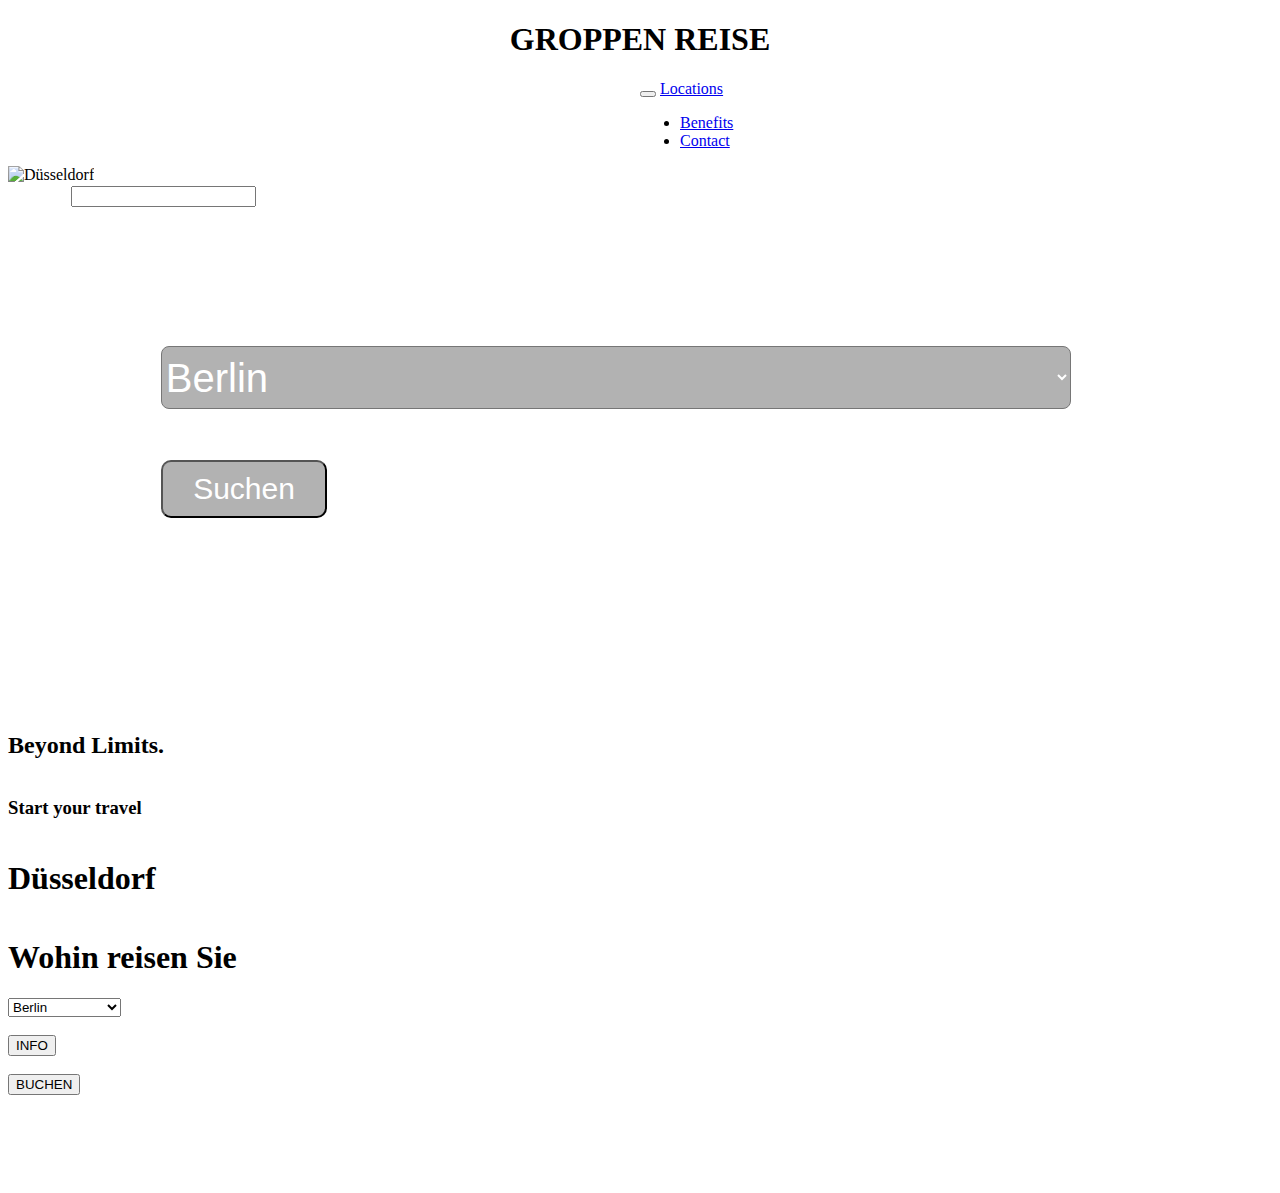
==== index2.html @ 00c8d0bc "CSS lev1" ====
<!DOCTYPE html>
<html lang="en">

<head>
    <meta charset="UTF-8">
    <meta name="viewport" content="width=device-width, initial-scale=1.0">
    <title>Document</title>
    <link rel="stylesheet" href="assets/css/style.css">
    <link href="https://cdn.jsdelivr.net/npm/bootstrap@5.0.0-alpha3/dist/css/bootstrap.min.css" rel="stylesheet"
        integrity="sha384-CuOF+2SnTUfTwSZjCXf01h7uYhfOBuxIhGKPbfEJ3+FqH/s6cIFN9bGr1HmAg4fQ" crossorigin="anonymous">

</head>

<body>
    <header class="main-head" style="width: 100%;">
        <!-- <nav >
            <h1 id="logo">Travelly</h1>
            <ul>
                <li><a href="#locations">Locations</a></li>
                <li><a href="#benefits">Benefits</a></li>
                <li><a href="#contact">Contact</a></li>
            </ul>
        </nav> -->

        <nav class="navbar navbar-expand-lg navbar-light bg-light" style="width: 100%;">
            <h1 id="logo" style="width: 100%; text-align: center;">GROPPEN REISE</h1>

            <div class="container-fluid " style="margin-left: 50%;">
                <button class="navbar-toggler" type="button" data-toggle="collapse" data-target="#navbarTogglerDemo03"
                    aria-controls="navbarTogglerDemo03" aria-expanded="false" aria-label="Toggle navigation">
                    <span class="navbar-toggler-icon"></span>
                </button>
                <a class="navbar-brand" href="#">Locations</a>
                <div class="collapse navbar-collapse" id="navbarTogglerDemo03">
                    <ul class="navbar-nav mr-auto mb-2 mb-lg-0">
                        <li class="nav-item">
                            <a class="nav-link active" aria-current="page" href="#">Benefits</a>
                        </li>
                        <li class="nav-item">
                            <a class="nav-link" href="#">Contact</a>
                        </li>

                    </ul>

                </div>
            </div>
        </nav>
    </header>
    <article class="head">
        <h2>Beyond Limits.</h2>
        <h3>
            Start your travel
        </h3>
        <div id="bild">
            <img src="https://source.unsplash.com/1600x900/?düsseldorf" alt="Düsseldorf" />
        </div>
        <div class="city-box">
            <h1 id="city-name">Düsseldorf</h1>
            <!-- <h3>13:35</h3>
            <h2>🌤 27°</h2> -->
        </div>
        <section id="weather">
            <div class="weather">
                <input type="text" class="search-box">
                <p>click Enter </p>

                <main>
                    <section class="location">
                        <div class="city"></div>
                    </section>
                    <div class="current">
                        <div class="temp"></div>
                        <div class="weather"></div>
                        <img class="icon" src="" />
                        <div class="hi-low"></div>
                    </div>
                </main>
            </div>
        </section>


        <article class="inthalt">

            <form id="form" class="flex" name="formTest">
                <div class="control">
                    <!-- <label for="city">Stadt</label> -->
                    <select id="city" name="city">
                        <option value="Berlin">Berlin</option>
                        <option value="Amsterdam">Amsterdam</option>
                        <option value="Düsseldorf">Düsseldorf</option>
                        <option value="New York">New York</option>
                        <option value="Tokio">Tokio</option>
                        <option value="Berlin">Berlin</option>
                        <option value="München">München</option>
                        <option value="Rio de Janeiro">Rio de Janeiro</option>
                        <option value="1">Berlin</option>
                        <option value="2">Hamburg</option>
                        <option value="3">München</option>
                        <option value="4">Dresden</option>
                        <option value="5">Leipzig</option>

                        <option value="6">Bamberg</option>
                        <option value="7">Düsseldorf</option>
                        <option value="8">Lübeck</option>
                        <option value="9">Heidelberg</option>
                        <option value="10">Köln</option>

                        <option value="16">Vendig </option>
                        <option value="17">Amsterdam </option>
                        <option value="18">Wien</option>
                        <option value="19">London</option>
                        <option value="20">Rom</option>
                        <option value="21">Paris</option>
                        <option value="22">Florenz</option>
                        <option value="23">Prag</option>
                        <option value="24">Lissabon</option>

                        <option value="25">Kopenhagen</option>

                        <option value="11">Konstanz</option>
                    </select>
                </div>
                <div class="control2">
                    <button id="suchen" type="submit" value="suchen" class="primary">
                        Suchen
                    </button>
                </div>
            </form>

        </article>

        <h1>Wohin reisen Sie</h1>
    </article>
    <!-- <img src="" alt=""> -->

    <select name="städte" size="" id="städte">
        <optgroup label="Deutsche  Städte">
            <option value="1">Berlin</option>
            <option value="2">Hamburg</option>
            <option value="3">München</option>
            <option value="4">Dresden</option>
            <option value="5">Leipzig</option>

            <option value="6">Bamberg</option>
            <option value="7">Düsseldorf</option>
            <option value="8">Lübeck</option>
            <option value="9">Heidelberg</option>
            <option value="10">Köln</option>

            <option value="11">Konstanz</option>

        </optgroup>
        <optgroup label="ausländische  Städte">
            <option value="16">Vendig </option>
            <option value="17">Amsterdam </option>
            <option value="18">Wien</option>
            <option value="19">London</option>
            <option value="20">Rom</option>
            <option value="21">Paris</option>
            <option value="22">Florenz</option>
            <option value="23">Prag</option>
            <option value="24">Lissabon</option>

            <option value="25">Kopenhagen</option>

        </optgroup>


    </select><br><br>
    <button onclick="info()">INFO</button><br><br>



    <button onclick="buchen()">BUCHEN</button><br><br>

    <div id="buchen"> </div>
    <div id="info"></div><br><br>

    <div id="foto"></div><br><br>

    <script src="assets/js/main.js"></script>
</body>

</html>
---- assets/css/style.css ----
#bild {
  grid-area: overflow;
}

#weather {
  grid-area: overflow;
  color: white;
  margin: auto auto auto 5%;
  font-size: 2rem;
  line-height: 3rem;
}
.head {
  display: grid;
  grid-template-columns: 1fr;
  grid-template-rows: 1fr;
  grid-template-areas: "overflow";
}
#bild img {
  width: 100%;
}
.weather {
  margin-bottom: 100%;
}
.inthalt {
  position: relative;
  background-color: blueviolet;
}
.flex {
  position: absolute;
  bottom: 400px;
  right: 100px;
  width: 80%;
}
#city {
  width: 90%;
  height: 7vh;
  font-size: 40px;
  border-radius: 8px;
  background-color: rgba(0, 0, 0, 0.3);
  color: white;
  transition: all 0.5s linear;
}
#suchen {
  padding: 1% 3%;
  font-size: 30px;
  border-radius: 10px;
  margin-top: 5%;
  background-color: rgba(0, 0, 0, 0.3);
  color: white;
  transition: all 0.5s linear;
}
#city:hover {
  background-color: white;
  color: black;
}
#suchen:hover {
  background-color: white;
  color: black;
}
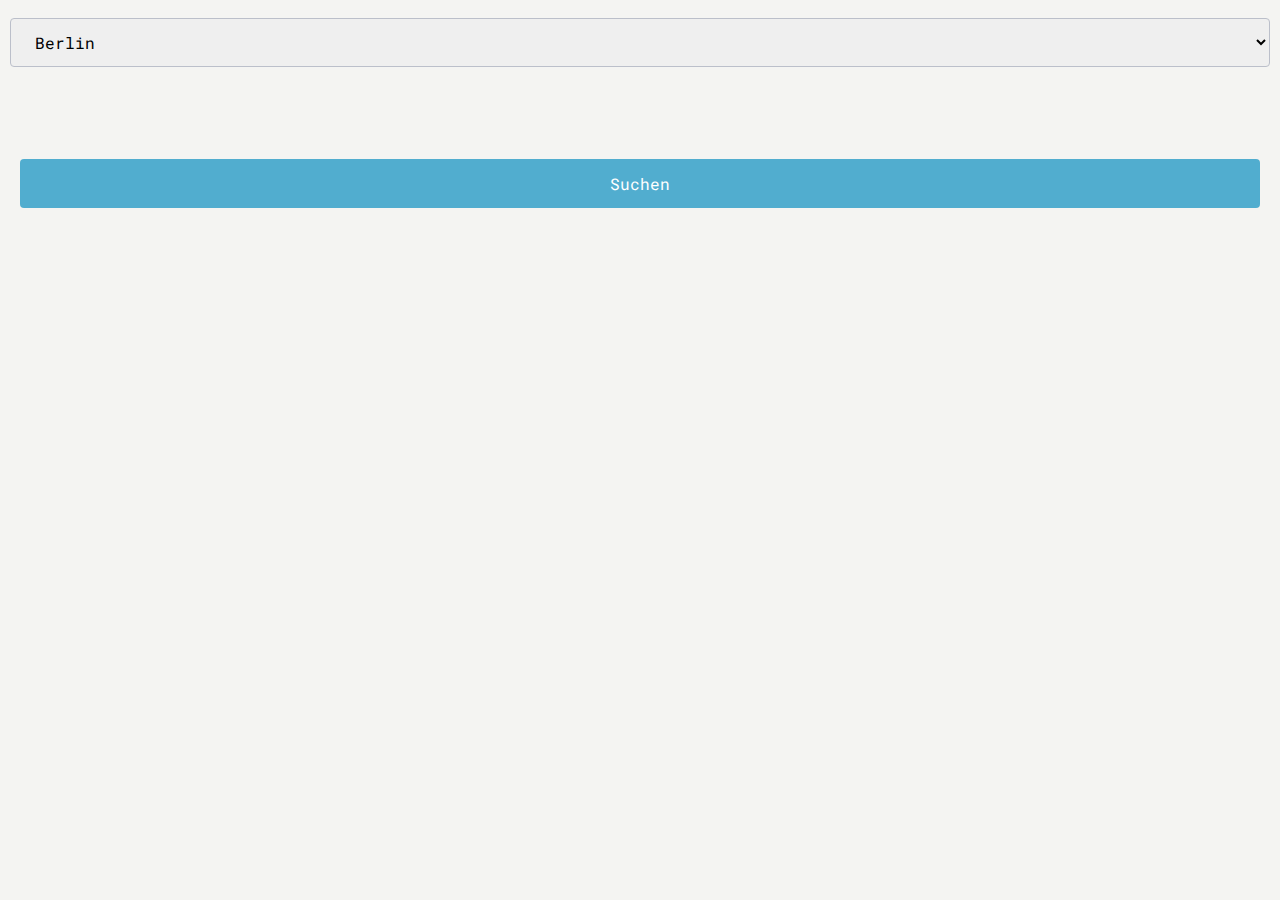
==== commit d963948d: "neuaufbau" ====
--- a/index2.html
+++ b/index2.html
@@ -1,184 +1,60 @@
 <!DOCTYPE html>
 <html lang="en">
+  <head>
+    <meta charset="UTF-8" />
+    <meta name="viewport" content="width=device-width, initial-scale=1.0" />
+    <title>Document</title>
+    <link rel="stylesheet" href="assets/css/style.css" />
+    <link
+      href="https://cdn.jsdelivr.net/npm/bootstrap@5.0.0-alpha3/dist/css/bootstrap.min.css"
+      rel="stylesheet"
+      integrity="sha384-CuOF+2SnTUfTwSZjCXf01h7uYhfOBuxIhGKPbfEJ3+FqH/s6cIFN9bGr1HmAg4fQ"
+      crossorigin="anonymous"
+    />
+  </head>
 
-<head>
-    <meta charset="UTF-8">
-    <meta name="viewport" content="width=device-width, initial-scale=1.0">
-    <title>Document</title>
-    <link rel="stylesheet" href="assets/css/style.css">
-    <link href="https://cdn.jsdelivr.net/npm/bootstrap@5.0.0-alpha3/dist/css/bootstrap.min.css" rel="stylesheet"
-        integrity="sha384-CuOF+2SnTUfTwSZjCXf01h7uYhfOBuxIhGKPbfEJ3+FqH/s6cIFN9bGr1HmAg4fQ" crossorigin="anonymous">
+  <body>
+    <article class="head">
+      <section>
+        <form id="form" class="form-box flex" name="formTest">
+          <div class="form-control">
+            <div class="weather">
+              <select id="weather" name="city" class="search-box">
+                <option value="Berlin">Berlin</option>
+                <option value="Amsterdam">Amsterdam</option>
+                <option value="Düsseldorf">Düsseldorf</option>
+                <option value="New York">New York</option>
+                <option value="Tokio">Tokio</option>
+                <option value="Berlin">Berlin</option>
+                <option value="München">München</option>
+                <option value="Rio de Janeiro">Rio de Janeiro</option>
+              </select>
 
-</head>
-
-<body>
-    <header class="main-head" style="width: 100%;">
-        <!-- <nav >
-            <h1 id="logo">Travelly</h1>
-            <ul>
-                <li><a href="#locations">Locations</a></li>
-                <li><a href="#benefits">Benefits</a></li>
-                <li><a href="#contact">Contact</a></li>
-            </ul>
-        </nav> -->
-
-        <nav class="navbar navbar-expand-lg navbar-light bg-light" style="width: 100%;">
-            <h1 id="logo" style="width: 100%; text-align: center;">GROPPEN REISE</h1>
-
-            <div class="container-fluid " style="margin-left: 50%;">
-                <button class="navbar-toggler" type="button" data-toggle="collapse" data-target="#navbarTogglerDemo03"
-                    aria-controls="navbarTogglerDemo03" aria-expanded="false" aria-label="Toggle navigation">
-                    <span class="navbar-toggler-icon"></span>
-                </button>
-                <a class="navbar-brand" href="#">Locations</a>
-                <div class="collapse navbar-collapse" id="navbarTogglerDemo03">
-                    <ul class="navbar-nav mr-auto mb-2 mb-lg-0">
-                        <li class="nav-item">
-                            <a class="nav-link active" aria-current="page" href="#">Benefits</a>
-                        </li>
-                        <li class="nav-item">
-                            <a class="nav-link" href="#">Contact</a>
-                        </li>
-
-                    </ul>
-
+              <section class="location">
+                <div class="city"></div>
+                <div class="current">
+                  <div class="temp"></div>
+                  <div class="weather"></div>
+                  <img class="icon" src="" />
+                  <div class="hi-low"></div>
                 </div>
+              </section>
             </div>
-        </nav>
-    </header>
-    <article class="head">
-        <h2>Beyond Limits.</h2>
-        <h3>
-            Start your travel
-        </h3>
-        <div id="bild">
-            <img src="https://source.unsplash.com/1600x900/?düsseldorf" alt="Düsseldorf" />
-        </div>
-        <div class="city-box">
-            <h1 id="city-name">Düsseldorf</h1>
-            <!-- <h3>13:35</h3>
-            <h2>🌤 27°</h2> -->
-        </div>
-        <section id="weather">
-            <div class="weather">
-                <input type="text" class="search-box">
-                <p>click Enter </p>
-
-                <main>
-                    <section class="location">
-                        <div class="city"></div>
-                    </section>
-                    <div class="current">
-                        <div class="temp"></div>
-                        <div class="weather"></div>
-                        <img class="icon" src="" />
-                        <div class="hi-low"></div>
-                    </div>
-                </main>
+            <div class="form-control">
+              <button
+                id="suchen"
+                type="submit"
+                value="suchen"
+                class="btn btn-primary"
+              >
+                Suchen
+              </button>
             </div>
-        </section>
-
-
-        <article class="inthalt">
-
-            <form id="form" class="flex" name="formTest">
-                <div class="control">
-                    <!-- <label for="city">Stadt</label> -->
-                    <select id="city" name="city">
-                        <option value="Berlin">Berlin</option>
-                        <option value="Amsterdam">Amsterdam</option>
-                        <option value="Düsseldorf">Düsseldorf</option>
-                        <option value="New York">New York</option>
-                        <option value="Tokio">Tokio</option>
-                        <option value="Berlin">Berlin</option>
-                        <option value="München">München</option>
-                        <option value="Rio de Janeiro">Rio de Janeiro</option>
-                        <option value="1">Berlin</option>
-                        <option value="2">Hamburg</option>
-                        <option value="3">München</option>
-                        <option value="4">Dresden</option>
-                        <option value="5">Leipzig</option>
-
-                        <option value="6">Bamberg</option>
-                        <option value="7">Düsseldorf</option>
-                        <option value="8">Lübeck</option>
-                        <option value="9">Heidelberg</option>
-                        <option value="10">Köln</option>
-
-                        <option value="16">Vendig </option>
-                        <option value="17">Amsterdam </option>
-                        <option value="18">Wien</option>
-                        <option value="19">London</option>
-                        <option value="20">Rom</option>
-                        <option value="21">Paris</option>
-                        <option value="22">Florenz</option>
-                        <option value="23">Prag</option>
-                        <option value="24">Lissabon</option>
-
-                        <option value="25">Kopenhagen</option>
-
-                        <option value="11">Konstanz</option>
-                    </select>
-                </div>
-                <div class="control2">
-                    <button id="suchen" type="submit" value="suchen" class="primary">
-                        Suchen
-                    </button>
-                </div>
-            </form>
-
-        </article>
-
-        <h1>Wohin reisen Sie</h1>
+          </div>
+        </form>
+      </section>
     </article>
-    <!-- <img src="" alt=""> -->
-
-    <select name="städte" size="" id="städte">
-        <optgroup label="Deutsche  Städte">
-            <option value="1">Berlin</option>
-            <option value="2">Hamburg</option>
-            <option value="3">München</option>
-            <option value="4">Dresden</option>
-            <option value="5">Leipzig</option>
-
-            <option value="6">Bamberg</option>
-            <option value="7">Düsseldorf</option>
-            <option value="8">Lübeck</option>
-            <option value="9">Heidelberg</option>
-            <option value="10">Köln</option>
-
-            <option value="11">Konstanz</option>
-
-        </optgroup>
-        <optgroup label="ausländische  Städte">
-            <option value="16">Vendig </option>
-            <option value="17">Amsterdam </option>
-            <option value="18">Wien</option>
-            <option value="19">London</option>
-            <option value="20">Rom</option>
-            <option value="21">Paris</option>
-            <option value="22">Florenz</option>
-            <option value="23">Prag</option>
-            <option value="24">Lissabon</option>
-
-            <option value="25">Kopenhagen</option>
-
-        </optgroup>
-
-
-    </select><br><br>
-    <button onclick="info()">INFO</button><br><br>
-
-
-
-    <button onclick="buchen()">BUCHEN</button><br><br>
-
-    <div id="buchen"> </div>
-    <div id="info"></div><br><br>
-
-    <div id="foto"></div><br><br>
 
     <script src="assets/js/main.js"></script>
-</body>
-
-</html>+  </body>
+</html>
--- a/assets/css/style.css
+++ b/assets/css/style.css
@@ -1,59 +1,254 @@
-#bild {
-  grid-area: overflow;
-}
-
-#weather {
-  grid-area: overflow;
+@import url("https://fonts.googleapis.com/css2?family=Roboto+Mono:ital,wght@0,100;0,200;0,300;0,400;0,500;0,600;0,700;1,100;1,200;1,300;1,400;1,500;1,600;1,700&display=swap");
+
+* {
+  box-sizing: border-box;
+  padding: 0;
+  margin: 0;
+}
+
+:root {
+  --stufe1-color: #f4f4f2;
+  --stufe2-color: #e8e8e8;
+  --stufe3-color: #bbbfca;
+  --stufe4-color: #495464;
+  --white-color: #fff;
+  --dark-color: #3d3d3d;
+  --blue1-color: #51adcf;
+  --blue2-color: #0278ae;
+}
+
+::-moz-selection {
+  color: #fff;
+  background: var(--stufe4-color);
+  text-shadow: none;
+}
+
+::selection {
+  color: #fff;
+  background: var(--stufe4-color);
+  text-shadow: none;
+}
+
+html {
+  line-height: 1.6;
+  font-size: 1rem;
+}
+
+body {
+  margin: 0 auto;
+  font-family: "Roboto Mono", monospace;
+  background-color: var(--stufe1-color);
+  color: var(--dark-color);
+}
+
+h1 {
+  font-size: 5rem;
+  font-weight: 600;
+  margin-top: 1rem;
+  margin-left: 1.2rem;
+  letter-spacing: 2px;
+  text-transform: uppercase;
+
+  animation: opening 1s ease-in;
+}
+
+h2 {
+  font-size: 1.5rem;
+  font-weight: 300;
+  color: var(--stufe4-color);
+  /* margin-left: 1.2rem; */
+  letter-spacing: 2px;
+  text-transform: uppercase;
+  animation: opening 1s ease-in;
+}
+
+h3 {
+  font-size: 1.5rem;
+  font-weight: 600;
+  color: var(--stufe4-color);
+  margin-bottom: 1.2rem;
+  letter-spacing: 2px;
+  text-transform: uppercase;
+  animation: opening 1s ease-in;
+}
+
+/* .btn {
+  display: inline-block;
+  padding: 10px;
+  cursor: pointer;
+  background: var(--primary-color);
+  color: var(--white-color);
+  border: none;
+  border-radius: 5px;
+} */
+
+.hero {
+  position: relative;
+  background: snow;
+  height: 90vh;
+  background-position: center;
+  background-repeat: no-repeat;
+  background-size: cover;
+}
+
+.city-box {
+  position: absolute;
+  top: 50px;
+  left: 50px;
+  width: 450px;
+  background: rgba(255, 255, 255, 0.7);
+}
+
+.container {
+  position: absolute;
+  top: 40%;
+  left: 50%;
+}
+
+.khaled {
+  position: relative;
+  width: 500px;
+  height: 100vh;
+  margin: 0 auto;
+  display: flex;
+  justify-content: center;
+  align-items: center;
+}
+#zeit {
+  position: absolute;
+  top: 50px;
+  left: 0;
+}
+.info {
+  margin-top: 50px;
+  padding: 50px;
+  width: 50%;
+}
+
+.foto {
+  padding: 5%;
+  flex: 1 1 50%;
+}
+
+.location,
+.current {
+  padding-left: 20px;
+  padding-bottom: 20px;
+}
+
+.btn-outline {
+  background-color: transparent;
+  border: 1px var(--white-color) solid;
+}
+
+.btn:hover {
+  transform: scale(0.98);
+}
+
+.formular .flex {
+  flex-direction: row;
+  justify-content: space-between;
+  align-items: center;
+}
+
+.form-control {
+  /* margin: 10px 5px; */
+  padding: 10px 10px;
+  position: relative;
+}
+
+.form-control label {
+  /* display: inline-block; */
+  margin-bottom: 5px;
+  margin-left: 10px;
+  font-weight: 600;
+}
+.form-control input:focus {
+  outline: 0;
+  border-color: var(--stufe4-color);
+  background-color: var(--stufe1-color);
+}
+
+input[type="text"],
+select {
+  width: 100%;
+  padding: 12px 20px;
+  margin: 8px 0;
+  display: inline-block;
+  border: 1px solid var(--stufe3-color);
+  border-radius: 4px;
+  box-sizing: border-box;
+  font-size: 1rem;
+  font-family: "Roboto Mono", monospace;
+}
+
+input[type="submit"] {
+  width: 40%;
+  background-color: #51adcf;
   color: white;
-  margin: auto auto auto 5%;
-  font-size: 2rem;
-  line-height: 3rem;
-}
-.head {
-  display: grid;
-  grid-template-columns: 1fr;
-  grid-template-rows: 1fr;
-  grid-template-areas: "overflow";
-}
-#bild img {
+  padding: 14px 20px;
+  margin: 8px 0;
+  border: none;
+  border-radius: 4px;
+  cursor: pointer;
+  font-size: 1rem;
+  font-family: "Roboto Mono", monospace;
+}
+
+input[type="submit"]:hover {
+  background-color: #0278ae;
+}
+
+button {
   width: 100%;
-}
-.weather {
-  margin-bottom: 100%;
-}
-.inthalt {
-  position: relative;
-  background-color: blueviolet;
-}
-.flex {
-  position: absolute;
-  bottom: 400px;
-  right: 100px;
-  width: 80%;
-}
-#city {
-  width: 90%;
-  height: 7vh;
-  font-size: 40px;
-  border-radius: 8px;
-  background-color: rgba(0, 0, 0, 0.3);
+  background-color: #51adcf;
   color: white;
-  transition: all 0.5s linear;
-}
-#suchen {
-  padding: 1% 3%;
-  font-size: 30px;
-  border-radius: 10px;
-  margin-top: 5%;
-  background-color: rgba(0, 0, 0, 0.3);
-  color: white;
-  transition: all 0.5s linear;
-}
-#city:hover {
-  background-color: white;
-  color: black;
-}
-#suchen:hover {
-  background-color: white;
-  color: black;
-}
+  padding: 14px 20px;
+  margin: 8px 0;
+  border: none;
+  border-radius: 4px;
+  cursor: pointer;
+  font-size: 1rem;
+  font-family: "Roboto Mono", monospace;
+}
+
+button:hover {
+  background-color: #0278ae;
+}
+
+.blink_me {
+  animation-delay: 2s;
+  animation: blinker 1s linear 1;
+  transition: all 1s ease;
+}
+
+/* Animations */
+@keyframes opening {
+  from {
+    opacity: 0;
+  }
+  to {
+    opacity: 1;
+  }
+}
+
+@media screen and (max-width: 842px) {
+  .container {
+    width: 70%;
+  }
+}
+
+@media screen and (min-width: 768px) {
+  .container {
+    width: 50%;
+  }
+}
+
+/* @media (min-width: 992px) {
+} */
+
+@media (min-width: 1200px) {
+  .container {
+    width: 23%;
+  }
+}
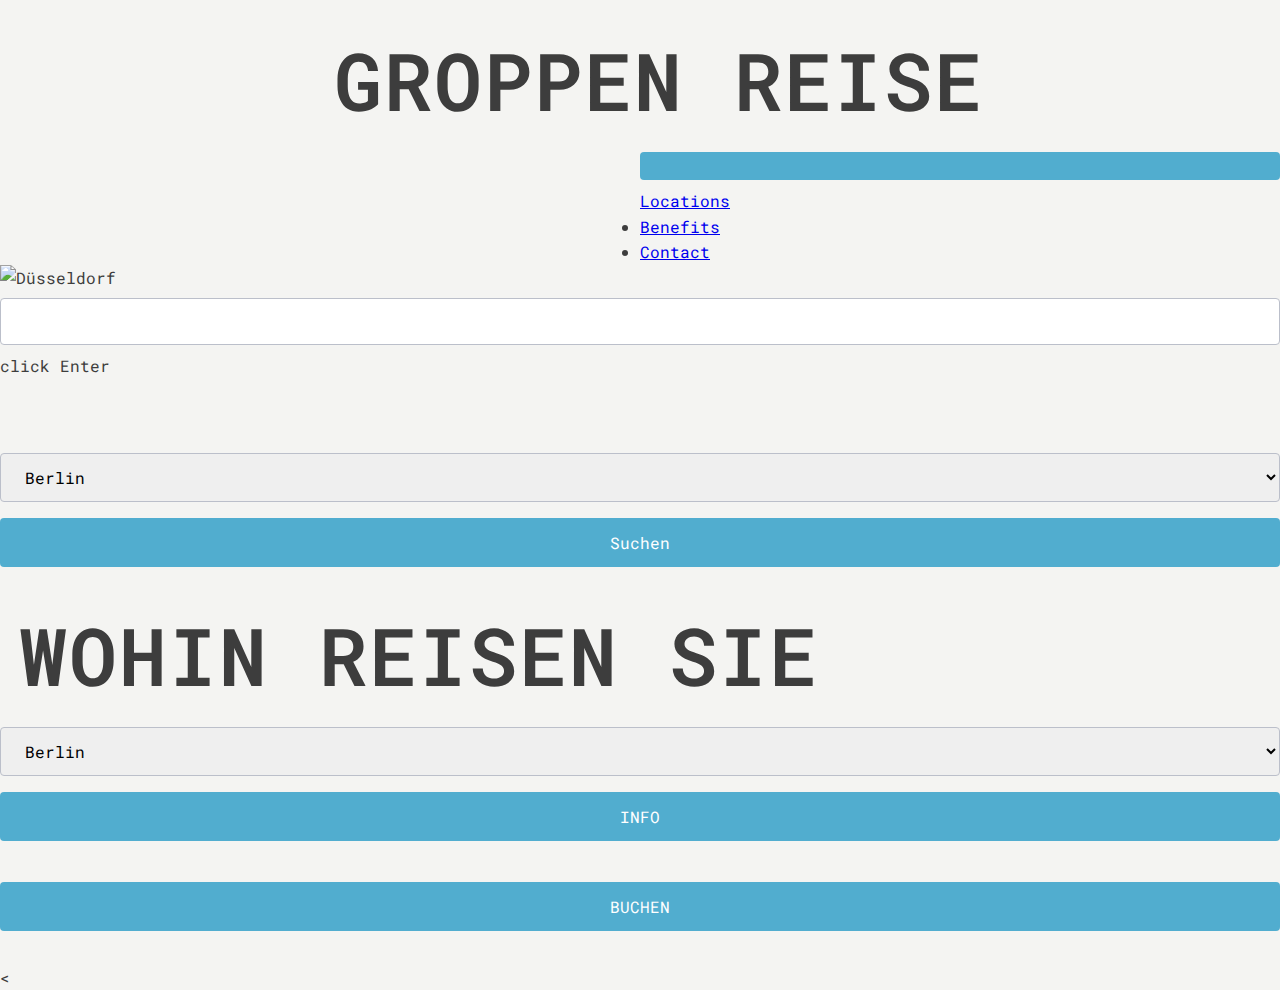
==== commit 5b91e9ad: "KIM" ====
--- a/index2.html
+++ b/index2.html
@@ -1,60 +1,183 @@
 <!DOCTYPE html>
 <html lang="en">
-  <head>
-    <meta charset="UTF-8" />
-    <meta name="viewport" content="width=device-width, initial-scale=1.0" />
+
+<head>
+    <meta charset="UTF-8">
+    <meta name="viewport" content="width=device-width, initial-scale=1.0">
     <title>Document</title>
-    <link rel="stylesheet" href="assets/css/style.css" />
-    <link
-      href="https://cdn.jsdelivr.net/npm/bootstrap@5.0.0-alpha3/dist/css/bootstrap.min.css"
-      rel="stylesheet"
-      integrity="sha384-CuOF+2SnTUfTwSZjCXf01h7uYhfOBuxIhGKPbfEJ3+FqH/s6cIFN9bGr1HmAg4fQ"
-      crossorigin="anonymous"
-    />
-  </head>
+    <link rel="stylesheet" href="assets/css/style.css">
+    <link href="https://cdn.jsdelivr.net/npm/bootstrap@5.0.0-alpha3/dist/css/bootstrap.min.css" rel="stylesheet"
+        integrity="sha384-CuOF+2SnTUfTwSZjCXf01h7uYhfOBuxIhGKPbfEJ3+FqH/s6cIFN9bGr1HmAg4fQ" crossorigin="anonymous">
 
-  <body>
+</head>
+
+<body>
+
+    <header class="main-head" style="width: 100%;">
+        <!-- <nav >
+            <h1 id="logo">Travelly</h1>
+            <ul>
+                <li><a href="#locations">Locations</a></li>
+                <li><a href="#benefits">Benefits</a></li>
+                <li><a href="#contact">Contact</a></li>
+            </ul>
+        </nav> -->
+
+        <nav class="navbar navbar-expand-lg navbar-light bg-light" style="width: 100%;">
+            <h1 id="logo" style="width: 100%; text-align: center;">GROPPEN REISE</h1>
+
+            <div class="container-fluid " style="margin-left: 50%;">
+                <button class="navbar-toggler" type="button" data-toggle="collapse" data-target="#navbarTogglerDemo03"
+                    aria-controls="navbarTogglerDemo03" aria-expanded="false" aria-label="Toggle navigation">
+                    <span class="navbar-toggler-icon"></span>
+                </button>
+                <a class="navbar-brand" href="#">Locations</a>
+                <div class="collapse navbar-collapse" id="navbarTogglerDemo03">
+                    <ul class="navbar-nav mr-auto mb-2 mb-lg-0">
+                        <li class="nav-item">
+                            <a class="nav-link active" aria-current="page" href="#">Benefits</a>
+                        </li>
+                        <li class="nav-item">
+                            <a class="nav-link" href="#">Contact</a>
+                        </li>
+
+                    </ul>
+
+                </div>
+            </div>
+        </nav>
+    </header>
+
     <article class="head">
-      <section>
-        <form id="form" class="form-box flex" name="formTest">
-          <div class="form-control">
+
+        <div id="bild">
+            <img src="https://source.unsplash.com/1600x900/?düsseldorf" alt="Düsseldorf" />
+        </div>
+        <div class="city-box">
+            <h1 id="city-name" style="display: none;">Düsseldorf</h1>
+            <!-- <h3>13:35</h3>
+            <h2>🌤 27°</h2> -->
+        </div>
+        <section id="weather">
             <div class="weather">
-              <select id="weather" name="city" class="search-box">
-                <option value="Berlin">Berlin</option>
-                <option value="Amsterdam">Amsterdam</option>
-                <option value="Düsseldorf">Düsseldorf</option>
-                <option value="New York">New York</option>
-                <option value="Tokio">Tokio</option>
-                <option value="Berlin">Berlin</option>
-                <option value="München">München</option>
-                <option value="Rio de Janeiro">Rio de Janeiro</option>
-              </select>
+                <input type="text" class="search-box">
+                <p>click Enter </p>
 
-              <section class="location">
-                <div class="city"></div>
-                <div class="current">
-                  <div class="temp"></div>
-                  <div class="weather"></div>
-                  <img class="icon" src="" />
-                  <div class="hi-low"></div>
+                <main>
+                    <section class="location">
+                        <div class="city"></div>
+                    </section>
+                    <div class="current">
+                        <div class="temp"></div>
+                        <div class="weather"></div>
+                        <img class="icon" src="" />
+                        <div class="hi-low"></div>
+                    </div>
+                </main>
+            </div>
+        </section>
+
+
+        <article class="inthalt">
+
+            <form id="form" class="flex" name="formTest">
+                <div class="control">
+                    <!-- <label for="city">Stadt</label> -->
+                    <select id="city" name="city">
+                        <option value="Berlin">Berlin</option>
+                        <option value="Amsterdam">Amsterdam</option>
+                        <option value="Düsseldorf">Düsseldorf</option>
+                        <option value="New York">New York</option>
+                        <option value="Tokio">Tokio</option>
+                        <option value="Berlin">Berlin</option>
+                        <option value="München">München</option>
+                        <option value="Rio de Janeiro">Rio de Janeiro</option>
+                        <option value="1">Berlin</option>
+                        <option value="2">Hamburg</option>
+                        <option value="3">München</option>
+                        <option value="4">Dresden</option>
+                        <option value="5">Leipzig</option>
+
+                        <option value="6">Bamberg</option>
+                        <option value="7">Düsseldorf</option>
+                        <option value="8">Lübeck</option>
+                        <option value="9">Heidelberg</option>
+                        <option value="10">Köln</option>
+
+                        <option value="16">Vendig </option>
+                        <option value="17">Amsterdam </option>
+                        <option value="18">Wien</option>
+                        <option value="19">London</option>
+                        <option value="20">Rom</option>
+                        <option value="21">Paris</option>
+                        <option value="22">Florenz</option>
+                        <option value="23">Prag</option>
+                        <option value="24">Lissabon</option>
+
+                        <option value="25">Kopenhagen</option>
+
+                        <option value="11">Konstanz</option>
+                    </select>
                 </div>
-              </section>
-            </div>
-            <div class="form-control">
-              <button
-                id="suchen"
-                type="submit"
-                value="suchen"
-                class="btn btn-primary"
-              >
-                Suchen
-              </button>
-            </div>
-          </div>
-        </form>
-      </section>
+                <div class="control2">
+                    <button id="suchen" type="submit" value="suchen" class="primary">
+                        Suchen
+                    </button>
+                </div>
+            </form>
+
+        </article>
+
+        <h1>Wohin reisen Sie</h1>
     </article>
+    <!-- <img src="" alt=""> -->
 
-    <script src="assets/js/main.js"></script>
-  </body>
-</html>
+    <select name="städte" size="" id="städte">
+        <optgroup label="Deutsche  Städte">
+            <option value="1">Berlin</option>
+            <option value="2">Hamburg</option>
+            <option value="3">München</option>
+            <option value="4">Dresden</option>
+            <option value="5">Leipzig</option>
+
+            <option value="6">Bamberg</option>
+            <option value="7">Düsseldorf</option>
+            <option value="8">Lübeck</option>
+            <option value="9">Heidelberg</option>
+            <option value="10">Köln</option>
+
+            <option value="11">Konstanz</option>
+
+        </optgroup>
+        <optgroup label="ausländische  Städte">
+            <option value="16">Vendig </option>
+            <option value="17">Amsterdam </option>
+            <option value="18">Wien</option>
+            <option value="19">London</option>
+            <option value="20">Rom</option>
+            <option value="21">Paris</option>
+            <option value="22">Florenz</option>
+            <option value="23">Prag</option>
+            <option value="24">Lissabon</option>
+
+            <option value="25">Kopenhagen</option>
+
+        </optgroup>
+
+
+    </select>
+    <button onclick="info()">INFO</button><br><br>
+    <div id="info"></div>
+
+    <div id="foto"></div>
+
+
+    <button onclick="buchen()">BUCHEN</button><br><br>
+
+    <div id="buchen"> </div>
+
+    < <script src="assets/js/main.js">
+        </script>
+</body>
+
+</html>